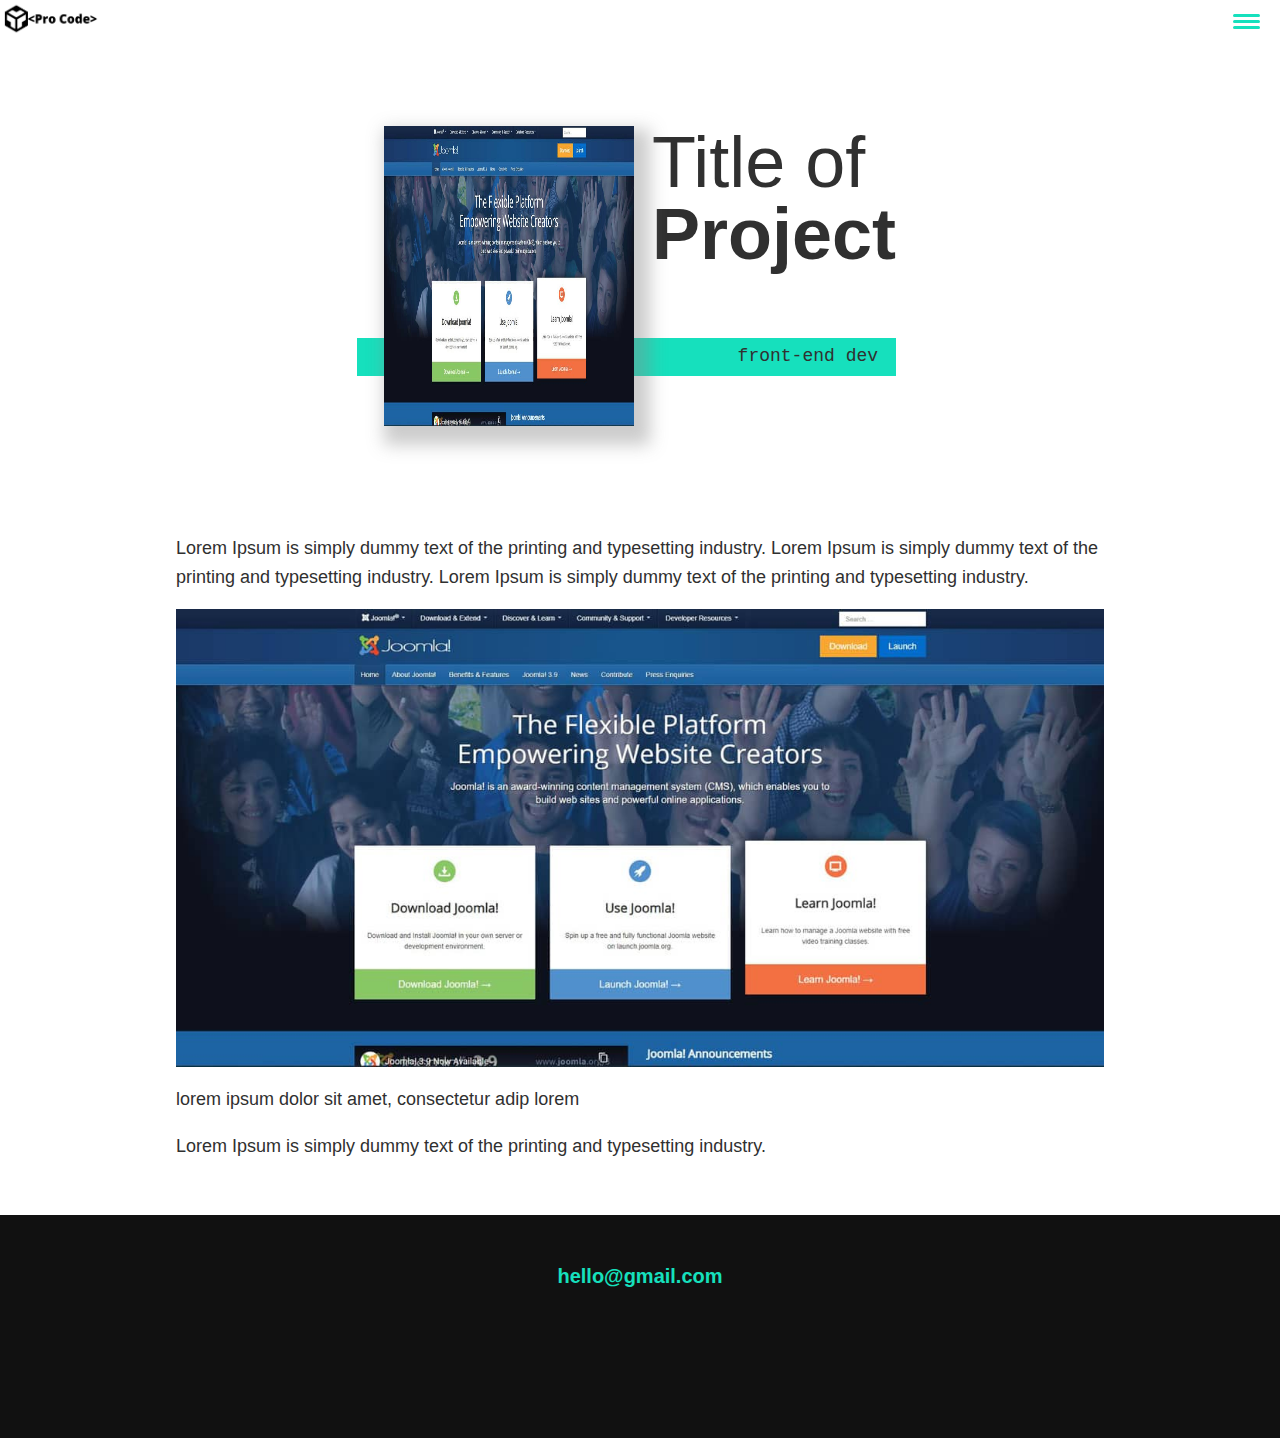
==== portfolio_items.html @ 9fd76652 "first commit" ====
<!DOCTYPE html>

<html>
    <head>
        <meta charset="utf-8">
        <meta http-equiv="X-UA-Compatible" content="IE=edge">
        <title>Prakash Portfolio</title>
        <meta name="description" content="">
        <meta name="viewport" content="width=device-width, initial-scale=1">
        <link rel="stylesheet" href="css\style.css">
        <link rel="stylesheet" href="https://cdnjs.cloudflare.com/ajax/libs/font-awesome/5.14.0/css/all.min.css" integrity="sha512-1PKOgIY59xJ8Co8+NE6FZ+LOAZKjy+KY8iq0G4B3CyeY6wYHN3yt9PW0XpSriVlkMXe40PTKnXrLnZ9+fkDaog==" crossorigin="anonymous" />
    </head>
    <body>
       <!--header-->
        <header>
            <div class="logo">
                <img class"" src="img\logo.png" >
            </div>
            <!--nav button-->
            <button class="nav-toggle" alt="">
                <span class="hamberger"></span> 
            </button>

            <nav class="nav">
                <ul class="nav__list">
                    <li class="nav__item"><a href="index.html" class="nav__link">Home</a></li>
                    <li class="nav__item"><a href="index.html#services" class="nav__link">My services</a></li>
                    <li class="nav__item"><a href="index.html#about" class="nav__link">About me</a></li>
                    <li class="nav__item"><a href="index.html#work" class="nav__link">Portfolio</a></li>
                </ul> 
            </nav>
        </header>

         <!--intoduction -->
         <section id="home" class="intro">
            <h1 class="section__title section__title--intro">
                Title of <strong>Project</strong>
            </h1>
            <p class="  section__subtitle--intro">front-end dev</p>
            <img class="intro__img" src="img\port_details.jpg" height="300" width="430" alt="">
        </section>

        <div class="portfolio-item-individual">
            <p>Lorem Ipsum is simply dummy text of the printing and typesetting industry.
                Lorem Ipsum is simply dummy text of the printing and typesetting industry.
                Lorem Ipsum is simply dummy text of the printing and typesetting industry.

            </p>
            <img class="" src="img\port_details.jpg">
            <p>lorem ipsum dolor sit amet, consectetur adip lorem</p>
            <p>Lorem Ipsum is simply dummy text of the printing and typesetting industry.</p>
        </div>

        
        <!--footer-->
        <footer class="footer">
            <a href="mailto:prakashchandramuduli@gmail.com" class="footer-link">hello@gmail.com</a>
            <ul class="social-list">
                <li class="social-list__iten">
                    <a class="social-list__link">
                        <i class="fa fa-free-code-camp" aria-hidden="true"></i>
                    </a>
                </li>

                <li class="social-list__iten">
                    <a class="social-list__link">
                        <i class="fab fa-apple"></i>
                    </a>
                </li>
                <li class="social-list__iten">
                    <a class="social-list__link">
                        <i class="fab fa-linkedin"></i>
                    </a>
                </li>
                <li class="social-list__iten">
                    <a class="social-list__link">
                        <i class="fab fa-twitter"></i>
                    </a>
                </li>
            </ul>
        </footer>
        <script src="js/index.js"></script>
    </body>
</html>
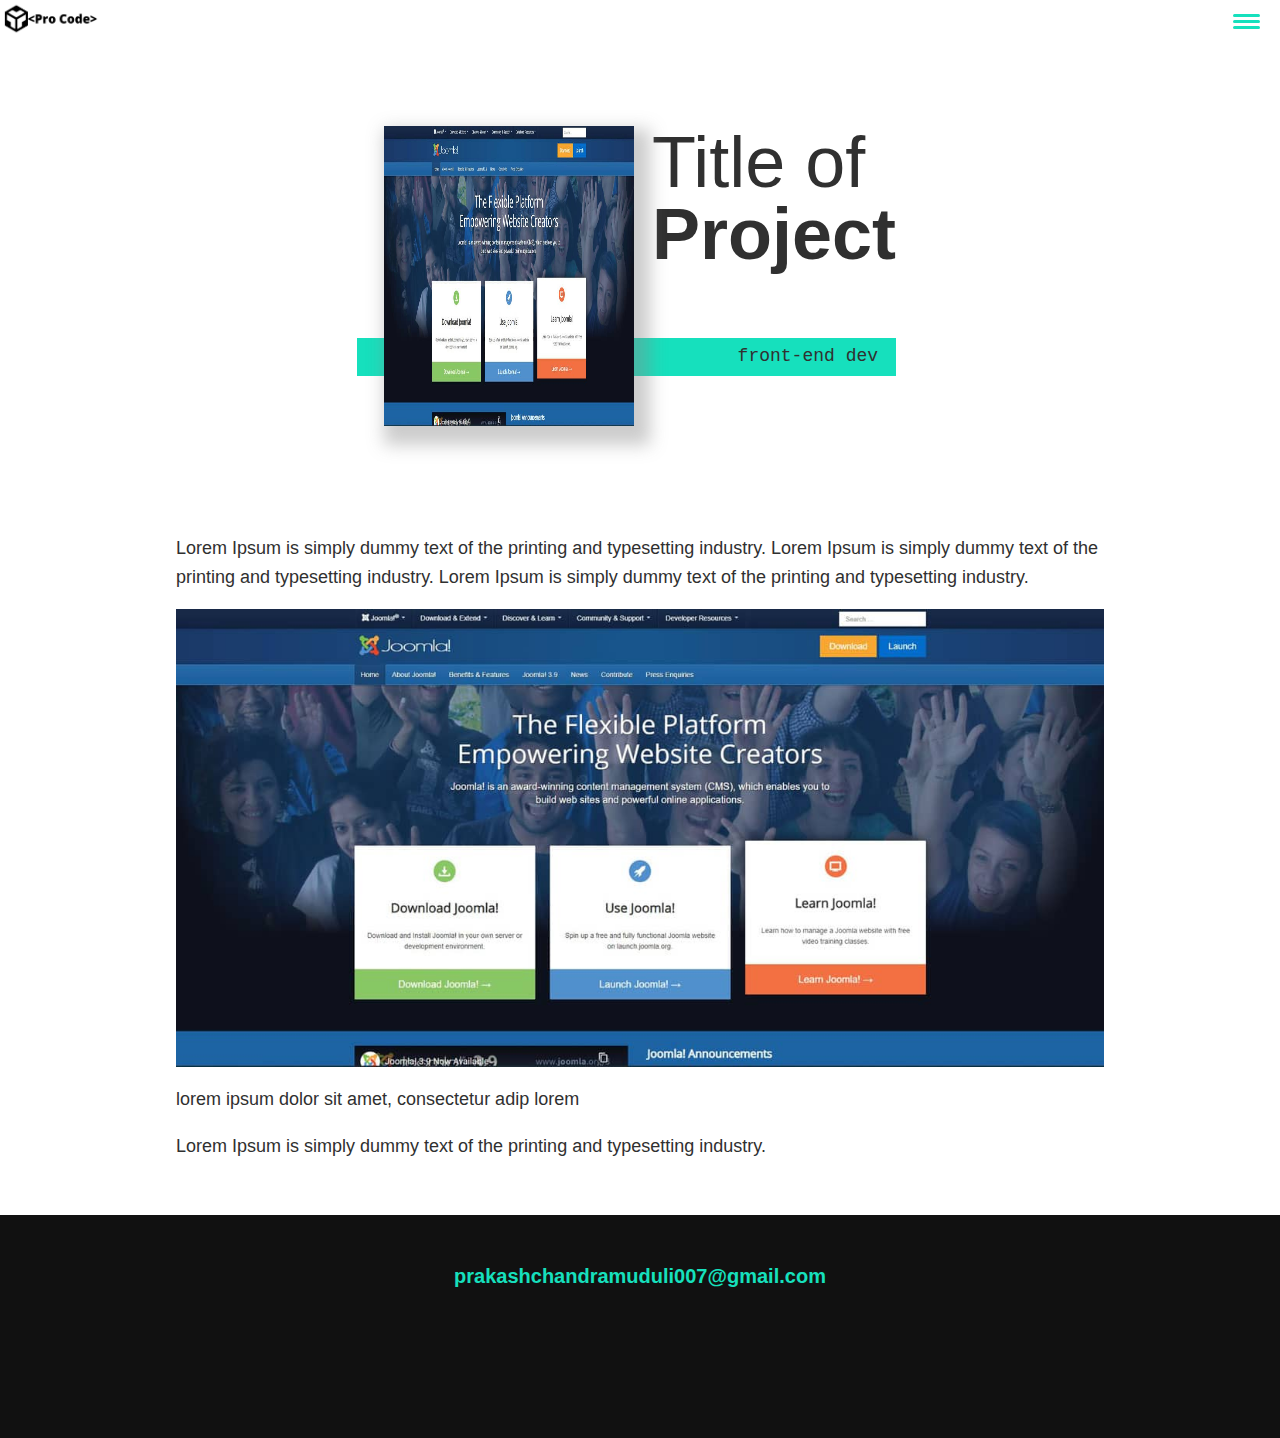
==== commit 7bbb4e5e: "mail id changes" ====
--- a/portfolio_items.html
+++ b/portfolio_items.html
@@ -37,7 +37,7 @@
                 Title of <strong>Project</strong>
             </h1>
             <p class="  section__subtitle--intro">front-end dev</p>
-            <img class="intro__img" src="img\port_details.jpg" height="300" width="430" alt="">
+            <img class="intro__img" src="img\port_details.jpg   " height="300" width="430" alt="">
         </section>
 
         <div class="portfolio-item-individual">
@@ -54,7 +54,7 @@
         
         <!--footer-->
         <footer class="footer">
-            <a href="mailto:prakashchandramuduli@gmail.com" class="footer-link">hello@gmail.com</a>
+            <a href="mailto:prakashchandramuduli007@gmail.com" class="footer-link">prakashchandramuduli007@gmail.com</a>
             <ul class="social-list">
                 <li class="social-list__iten">
                     <a class="social-list__link">
